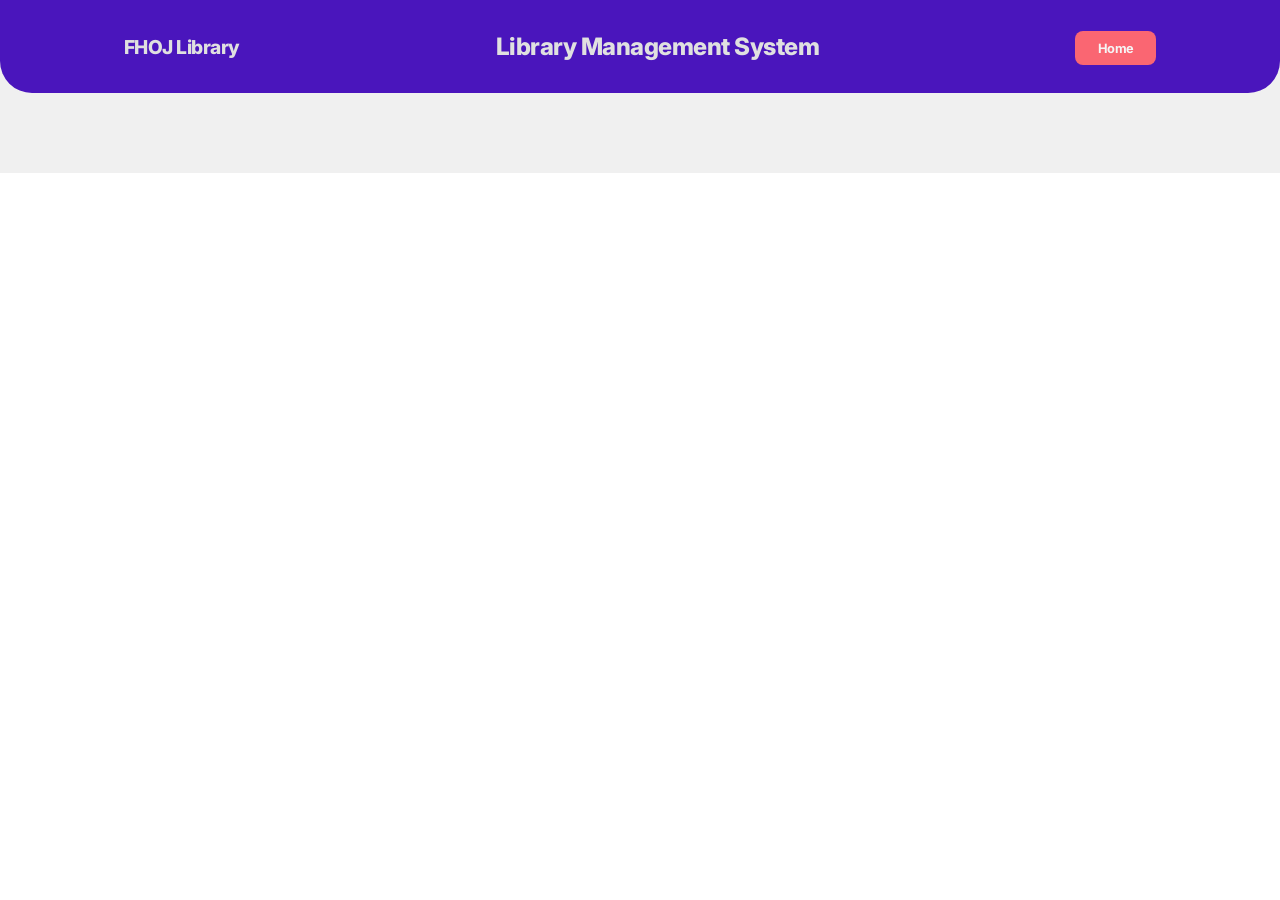
==== student-view.html @ ff7c47ab "coffee commit" ====
<!DOCTYPE html>
<html lang="en">
  <head>
    <meta charset="UTF-8" />
    <meta name="viewport" content="width=device-width, initial-scale=1.0" />
    <title>View Books</title>
    <link rel="preconnect" href="https://fonts.googleapis.com" />
    <link rel="preconnect" href="https://fonts.gstatic.com" crossorigin />
    <link
      href="https://fonts.googleapis.com/css2?family=Inter:ital,opsz,wght@0,14..32,100..900;1,14..32,100..900&display=swap"
      rel="stylesheet"
    />
    <link rel="stylesheet" href="./style.css" />
  </head>
  <body>
    <div class="books-container">
      <header class="other-pg-header">
        <p>FHOJ Library</p>

        <div class="headin">
          <h1>Library Management System</h1>
        </div>
        <div class="home-link-cont">
          <a href="./index.html">Home</a>
        </div>
      </header>

      <div class="card-book-container" id="card-book-container">
        <!-- <div class="cards-contss">
          <p>Title:</p>
          <p>Author:</p>
          <p>Year:</p>
          <p>Availability:</p>
        </div> -->
      </div>
    </div>

    <script src="./script.js"></script>
  </body>
</html>
---- style.css ----
/* @import url("https://fonts.googleapis.com/css2?family=Inter:ital,opsz,wght@0,14..32,100..900;1,14..32,100..900&display=swap"); */

* {
  margin: 0;
  padding: 0;
  box-sizing: border-box;
  font-family: "Inter", sans-serif;
  letter-spacing: -0.031rem;
}

.general-container {
  width: 100%;
  height: 100vh;
  display: flex;
  flex-direction: column;
  justify-content: start;
  align-items: center;
  background-color: hsl(259, 80%, 41%);
  position: relative;
}

.header {
  width: 100%;
  height: auto;
  background-color: hsl(0, 0%, 96%);
  padding: 2rem 4rem;
  border-bottom-left-radius: 2rem;
  border-bottom-right-radius: 2rem;
  display: flex;
  flex-direction: row;
  justify-content: center;
  align-items: center;
  position: relative;
  top: 0;
}

.logo-container {
  width: fit-content;
  height: auto;
}

.logo-container p,
.gheader p {
  font-size: 1.2rem;
  font-weight: 800;
  color: hsl(259, 80%, 41%);
  cursor: pointer;
}

.logo-container p:hover,
.gheader p:hover {
  color: hsl(259, 70%, 55%);
}

/* Other pages uses this header styling */
.other-pg-header {
  width: 100%;
  height: auto;
  background-color: hsl(259, 80%, 41%);
  padding: 2rem 4rem;
  border-bottom-left-radius: 2rem;
  border-bottom-right-radius: 2rem;
  display: flex;
  flex-direction: row;
  justify-content: center;
  align-items: center;
  column-gap: 16rem;
}

/* Background image for the index html page here >>> */
.background-img {
  width: 100%;
  height: 100vh;
  background: url("./assets/library.jpg");
  background-position: center;
  background-size: cover;
  background-repeat: no-repeat;
  opacity: 0.3;
  padding: 15rem;
}

.main-container {
  width: 50%;
  height: auto;
  display: flex;
  flex-direction: column;
  justify-content: start;
  align-items: center;
  row-gap: 1.5rem;
  position: absolute;
  top: 35%;
}

.headingss {
  width: fit-content;
  height: auto;
  display: flex;
  flex-direction: column;
  justify-content: center;
  align-items: center;
  row-gap: 0.4rem;
}

.headingss h1 {
  font-size: 2rem;
  font-weight: 800;
  color: hsl(0, 0%, 96%);
  text-align: center;
}

.headingss i {
  font-size: 1.3rem;
  color: hsl(0, 0%, 96%);
}

.auth-one-container {
  width: 80%;
  height: auto;
  display: flex;
  flex-direction: column;
  justify-content: start;
  align-items: center;
  row-gap: 2rem;
  background-color: hsla(0, 0%, 96%, 0.244);
  backdrop-filter: blur(4px);
  border: 2px soild hsl(78, 100%, 77%);
  border-radius: 1rem;
  padding: 2.5rem 1rem;
}

.ask-me-cont {
  width: fit-content;
  height: auto;
}

.ask-me-cont h1 {
  font-size: 1.5rem;
  font-weight: 700;
  color: hsl(0, 0%, 100%);
}

.btns-container {
  width: fit-content;
  height: auto;
}

.btn-login {
  color: hsl(0, 0%, 96%);
  background-color: hsl(259, 80%, 41%);
  border: 0.5px solid hsl(0, 0%, 88%);
  border-radius: 0.5rem;
  outline: none;
  padding: 0.6rem 1.4rem;
  text-decoration: none;
  cursor: pointer;
  font-size: 0.9rem;
  font-weight: 700;
}

.btn-login:hover {
  background-color: hsl(259, 88%, 35%);
  border: none;
  transition: all 0.3s ease-in-out;
}

.btn-student {
  color: hsl(0, 0%, 96%);
  background-color: none;
  border: 0.5px solid hsl(0, 0%, 96%);
  border-radius: 0.5rem;
  outline: none;
  padding: 0.6rem 1.4rem;
  text-decoration: none;
  cursor: pointer;
  font-size: 0.9rem;
  font-weight: 700;
}

.btn-student:hover {
  color: hsl(0, 0%, 87%);
  border: 0.9px solid hsl(0, 0%, 87%);
  transition: all 0.3s ease-in-out;
}

/* Login HTML styling >>> */
.login-panel {
  width: 100%;
  height: 100vh;
  display: flex;
  flex-direction: column;
  justify-content: start;
  align-items: center;
  background-color: hsl(259, 80%, 41%);
  position: relative;
}

.gheader {
  width: 100%;
  height: auto;
  background-color: hsl(0, 0%, 96%);
  padding: 2rem 4rem;
  border-bottom-left-radius: 2rem;
  border-bottom-right-radius: 2rem;
  display: flex;
  flex-direction: row;
  justify-content: center;
  align-items: center;
  column-gap: 16rem;
  position: relative;
  top: 0;
}

.headings {
  width: fit-content;
  height: auto;
}

.headings h1 {
  font-size: 1.5rem;
  font-weight: 800;
  color: hsl(271, 62%, 40%);
  text-align: center;
}

.home-link-cont {
  width: fit-content;
  height: auto;
}

.home-link-cont a {
  text-decoration: none;
  color: hsl(0, 0%, 96%);
  background-color: hsl(355, 94%, 69%);
  border: none;
  border-radius: 0.5rem;
  outline: none;
  padding: 0.6rem 1.4rem;
  cursor: pointer;
  font-size: 0.8rem;
  font-weight: 700;
}

.home-link-cont a:hover {
  background-color: hsl(355, 70%, 61%);
  transition: all 0.3s ease-in-out;
}

.bg-img {
  width: 100%;
  height: 100vh;
  background: url("./assets/login.jpg");
  background-position: center;
  background-size: cover;
  background-repeat: no-repeat;
  opacity: 0.3;
  padding: 15rem;
}

.my-form {
  width: 35%;
  height: auto;
  display: flex;
  flex-direction: column;
  justify-content: start;
  align-items: start;
  row-gap: 1.5rem;
  position: absolute;
  top: 35%;
  background-color: hsla(0, 0%, 96%, 0.244);
  backdrop-filter: blur(4px);
  border: 2px soild hsl(78, 100%, 77%);
  border-radius: 1rem;
  padding: 2rem 2.5rem;
}

.login-icon-cont {
  width: 100%;
  height: auto;
  display: flex;
  flex-direction: column;
  justify-content: start;
  align-items: center;
  row-gap: 0.5rem;
}

.login-icon-cont i {
  font-size: 0.8rem;
  color: hsl(0, 0%, 96%);
}

.login-icon-cont h1 {
  font-size: 1.4rem;
  font-weight: 700;
  color: hsl(0, 0%, 96%);
  text-align: center;
}

.username,
.passwrd {
  width: 100%;
  height: auto;
  display: flex;
  flex-direction: row;
  justify-content: center;
  align-items: center;
  column-gap: 0.7rem;
}

.username label,
.passwrd label {
  font-size: 0.9rem;
  font-weight: 600;
  color: hsl(0, 0%, 96%);
}

.username input,
.passwrd input {
  width: 100%;
  height: auto;
  padding: 0.7rem 0.6rem;
  border: none;
  outline: none;
  background-color: hsl(0, 0%, 100%);
  border-radius: 0.5rem;
  font-size: 0.8rem;
  font-weight: 600;
  color: hsl(0, 0%, 36%);
}

.username input::placeholder,
.passwrd input::placeholder {
  font-size: 0.7rem;
  font-weight: 600;
  color: hsla(0, 0%, 45%, 0.527);
}

.username input:hover,
.passwrd input:hover {
  background-color: hsl(254, 95%, 92%);
}

.my-form button {
  width: 100%;
  height: auto;
  padding: 0.7rem 0.6rem;
  border: none;
  outline: none;
  border-radius: 0.5rem;
  color: hsl(259, 88%, 35%);
  font-size: 0.9rem;
  font-weight: 700;
  background-color: hsl(0, 0%, 96%);
  cursor: pointer;
}

.my-form button:hover {
  background-color: hsl(0, 0%, 88%);
  transition: all 0.3s ease-in-out;
  color: hsl(271, 62%, 40%);
}

.error-cont {
  width: fit-content;
  height: auto;
  background-color: hsl(0, 0%, 100%);
  padding: 0.5rem 0.9rem;
  border-radius: 0.5rem;
  margin: 0 auto;
  visibility: hidden;
}

.error-cont p {
  font-size: 0.8rem;
  font-weight: 700;
  color: hsl(0, 94%, 59%);
}

/* Student view HTML styling here >>> */
.books-container {
  width: 100%;
  height: auto;
  display: flex;
  flex-direction: column;
  justify-content: start;
  align-items: start;
  row-gap: 1rem;
  background-color: hsl(0, 0%, 94%);
}

.other-pg-header p {
  font-size: 1.2rem;
  font-weight: 800;
  color: hsl(0, 0%, 88%);
  cursor: pointer;
}

.other-pg-header p:hover {
  color: hsl(0, 0%, 100%);
}

.headin {
  width: fit-content;
  height: auto;
}

.headin h1 {
  font-size: 1.5rem;
  font-weight: 800;
  color: hsl(0, 0%, 88%);
  text-align: center;
}

.card-book-container {
  width: 100%;
  height: auto;
  display: flex;
  flex-direction: row;
  justify-content: start;
  align-items: start;
  column-gap: 1rem;
  flex-wrap: wrap;
  row-gap: 1rem;
  padding: 2rem 4rem;
}

.cards-contss {
  width: 30%;
  height: auto;
  display: flex;
  flex-direction: column;
  justify-content: start;
  align-items: start;
  row-gap: 1.2rem;
  backdrop-filter: blur(10px);
  background-color: hsl(0, 0%, 100%);
  padding: 1.5rem;
  border: 1px solid hsl(259, 80%, 41%);
  border-radius: 0.5rem;
  cursor: pointer;
  transition: all 0.3s ease-in-out;
}

.cards-contss:hover {
  border: none;
  border-right: 2px solid hsl(259, 80%, 41%);
  border-bottom: 2px solid hsl(259, 80%, 41%);
  transition: all 0.3s ease-in-out;
}

.cards-contss p {
  font-size: 0.9rem;
  font-weight: 500;
  color: hsl(0, 0%, 36%);
}

/* Dashboard HTML styling here >>> */
.dashboard-section-container {
  width: 100%;
  height: auto;
  display: flex;
  flex-direction: column;
  justify-content: start;
  align-items: start;
  row-gap: 2.5rem;
  background-color: hsl(0, 0%, 94%);
}

.add-logout-btn {
  width: fit-content;
  height: auto;
  display: flex;
  flex-direction: row;
  justify-content: center;
  align-items: center;
  column-gap: 0.7rem;
}

.add-book-btn {
  color: hsl(259, 70%, 55%);
  background-color: none;
  border: none;
  border-radius: 0.5rem;
  outline: none;
  padding: 0.6rem;
  cursor: pointer;
  font-size: 0.8rem;
  font-weight: 700;
}

.add-book-btn:hover {
  color: hsl(259, 80%, 41%);
  border: 0.9px solid hsl(0, 0%, 87%);
  transition: all 0.3s ease-in-out;
}

.logout-btn {
  color: hsl(0, 0%, 96%);
  background-color: hsl(355, 94%, 69%);
  border: none;
  border-radius: 0.5rem;
  outline: none;
  padding: 0.6rem;
  cursor: pointer;
  font-size: 0.8rem;
  font-weight: 700;
}

.logout-btn:hover {
  background-color: hsl(355, 70%, 61%);
  transition: all 0.3s ease-in-out;
  border: 0.9px solid hsl(0, 0%, 87%);
}

.dashboard-section {
  width: 100%;
  height: auto;
  display: flex;
  flex-direction: column;
  justify-content: start;
  align-items: start;
  row-gap: 2rem;
  padding: 0 4rem 3rem 4rem;
}

.welcome-cont {
  width: 100%;
  height: auto;
  display: flex;
  flex-direction: column;
  justify-content: start;
  align-items: center;
  row-gap: 0.5rem;
}

.welcome-cont h2 {
  font-size: 1.4rem;
  font-weight: 600;
  color: hsl(259, 88%, 35%);
}

.welcome-cont p {
  font-size: 0.9rem;
  font-weight: 500;
  color: hsl(0, 0%, 23%);
}

.all-cards-container {
  width: 100%;
  height: auto;
  display: flex;
  flex-direction: row;
  justify-content: center;
  align-items: start;
  column-gap: 1.3rem;
  flex-wrap: wrap;
  row-gap: 1.3rem;
  padding: 1.5rem 0.5rem;
}

.cards-container-flow {
  width: 30%;
  height: auto;
  display: flex;
  flex-direction: column;
  justify-content: start;
  align-items: start;
  row-gap: 1rem;
  backdrop-filter: blur(10px);
  background-color: hsl(0, 0%, 100%);
  padding: 1.5rem;
  border: 1px solid hsl(259, 80%, 41%);
  border-radius: 0.5rem;
}

.cards-container-flow:hover {
  border: none;
  border-right: 2px solid hsl(259, 80%, 41%);
  border-bottom: 2px solid hsl(259, 80%, 41%);
  transition: all 0.3s ease-in-out;
}

.icons-cont {
  width: 100%;
  height: auto;
  display: flex;
  flex-direction: row;
  justify-content: end;
  align-items: center;
  column-gap: 0.6rem;
}

.fa-pencil {
  font-size: 0.9rem;
  color: hsl(229, 89%, 65%);
  cursor: pointer;
}

.fa-pencil:hover {
  color: hsl(229, 89%, 55%);
  transition: all 0.3s ease-in-out;
}

.fa-trash-can,
.fa-circle-xmark {
  font-size: 0.9rem;
  color: hsl(0, 94%, 69%);
  cursor: pointer;
}

.fa-trash-can:hover,
.fa-circle-xmark:hover {
  color: hsl(0, 94%, 59%);
  transition: all 0.3s ease-in-out;
}

.content-div,
.content-divs,
.content-divss,
.content-divsss {
  width: 100%;
  height: auto;
  display: flex;
  flex-direction: row;
  justify-content: start;
  align-items: center;
  column-gap: 0.3rem;
}

.content-div h2,
.content-divs h2,
.content-divss h2,
.content-divsss h2 {
  font-size: 0.9rem;
  font-weight: 600;
  color: hsl(259, 88%, 35%);
}

.content-div p,
.content-divs p,
.content-divss p,
.content-divsss p {
  font-size: 0.9rem;
  font-weight: 500;
  color: hsl(0, 0%, 36%);
}

/* The Dashboard modal overlay sections */
.modal-section-container {
  background-color: hsla(0, 0%, 0%, 0.5);
  position: fixed;
  top: 0;
  right: 0;
  bottom: 0;
  left: 0;
  display: flex;
  flex-direction: column;
  justify-content: center;
  align-items: center;
  visibility: hidden;
}

.modal-section-container-visible {
  background-color: hsla(0, 0%, 0%, 0.5);
  position: fixed;
  top: 0;
  right: 0;
  bottom: 0;
  left: 0;
  backdrop-filter: blur(3px);
  display: flex;
  flex-direction: column;
  justify-content: center;
  align-items: center;
  visibility: visible;
}

.form-modal {
  width: 40%;
  height: auto;
  display: flex;
  flex-direction: column;
  justify-content: start;
  align-items: start;
  row-gap: 1.5rem;
  background-color: hsl(0, 0%, 94%);
  padding: 2rem;
  border: 1px solid hsl(259, 80%, 41%);
  border-radius: 0.5rem;
}

.icon-word-cont {
  width: 100%;
  height: auto;
  display: flex;
  flex-direction: row-reverse;
  justify-content: space-between;
  align-items: center;
}

.icon-word-cont h2 {
  font-size: 1.2rem;
  font-weight: 700;
  color: hsl(259, 88%, 35%);
}

.add-form {
  width: 100%;
  height: auto;
  display: flex;
  flex-direction: column;
  justify-content: start;
  align-items: start;
  row-gap: 1.2rem;
}

.input-grps {
  width: 100%;
  height: auto;
  display: flex;
  flex-direction: row;
  justify-content: start;
  align-items: center;
  column-gap: 0.5rem;
}

.input-grps label {
  font-size: 0.9rem;
  font-weight: 600;
  color: hsl(0, 0%, 31%);
}

.input-grps input {
  width: 100%;
  height: auto;
  padding: 0.7rem 0.5rem;
  border: none;
  outline: none;
  background-color: hsl(0, 0%, 100%);
  border-radius: 0.5rem;
  font-size: 0.8rem;
  font-weight: 600;
  color: hsl(0, 0%, 36%);
}

.input-grps input:focus {
  background-color: hsla(258, 100%, 91%, 0.516);
}

.input-grps select {
  width: 50%;
  height: auto;
  padding: 0.7rem 1rem;
  border: none;
  outline: none;
  background-color: hsl(0, 0%, 100%);
  border-radius: 0.5rem;
  font-size: 0.8rem;
  font-weight: 600;
  color: hsl(0, 0%, 36%);
}

.add-form button {
  width: 100%;
  height: auto;
  padding: 0.7rem 0.3rem;
  border: none;
  outline: none;
  background-color: hsl(259, 80%, 41%);
  border-radius: 0.7rem;
  font-size: 0.8rem;
  font-weight: 600;
  color: hsl(0, 0%, 100%);
  cursor: pointer;
}

.add-form button:hover {
  color: hsl(0, 0%, 94%);
  background-color: hsl(259, 88%, 35%);
  /* transition: all 0.3s ease-in-out; */
  border-bottom: 2px solid hsl(0, 94%, 69%);
  border-right: 2px solid hsl(355, 94%, 69%);
}
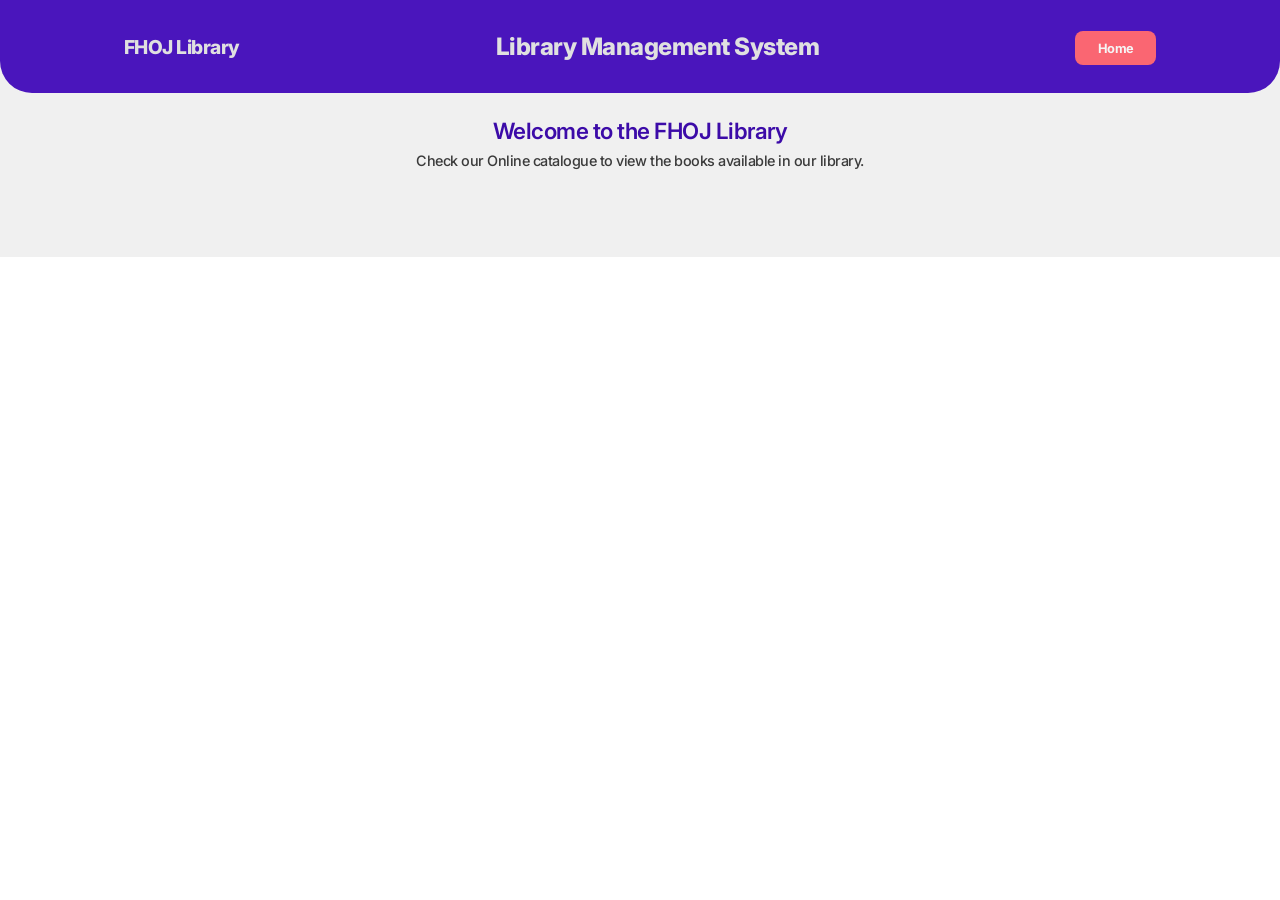
==== commit 13a5dff3: "tea commit" ====
--- a/student-view.html
+++ b/student-view.html
@@ -25,6 +25,11 @@
         </div>
       </header>
 
+      <div class="student-welcm-cont">
+        <h2>Welcome to the FHOJ Library</h2>
+        <p>Check our Online catalogue to view the books available in our library.</p>
+      </div>
+
       <div class="card-book-container" id="card-book-container">
         <!-- <div class="cards-contss">
           <p>Title:</p>
--- a/style.css
+++ b/style.css
@@ -382,8 +382,8 @@
   display: flex;
   flex-direction: column;
   justify-content: start;
-  align-items: start;
-  row-gap: 1rem;
+  align-items: center;
+  row-gap: 1.5rem;
   background-color: hsl(0, 0%, 94%);
 }
 
@@ -410,12 +410,22 @@
   text-align: center;
 }
 
+.student-welcm-cont {
+  width: 100%;
+  height: auto;
+  display: flex;
+  flex-direction: column;
+  justify-content: start;
+  align-items: center;
+  row-gap: 0.5rem;
+}
+
 .card-book-container {
   width: 100%;
   height: auto;
   display: flex;
   flex-direction: row;
-  justify-content: start;
+  justify-content: center;
   align-items: start;
   column-gap: 1rem;
   flex-wrap: wrap;
@@ -532,13 +542,15 @@
   row-gap: 0.5rem;
 }
 
-.welcome-cont h2 {
+.welcome-cont h2,
+.student-welcm-cont h2 {
   font-size: 1.4rem;
   font-weight: 600;
   color: hsl(259, 88%, 35%);
 }
 
-.welcome-cont p {
+.welcome-cont p,
+.student-welcm-cont p {
   font-size: 0.9rem;
   font-weight: 500;
   color: hsl(0, 0%, 23%);
